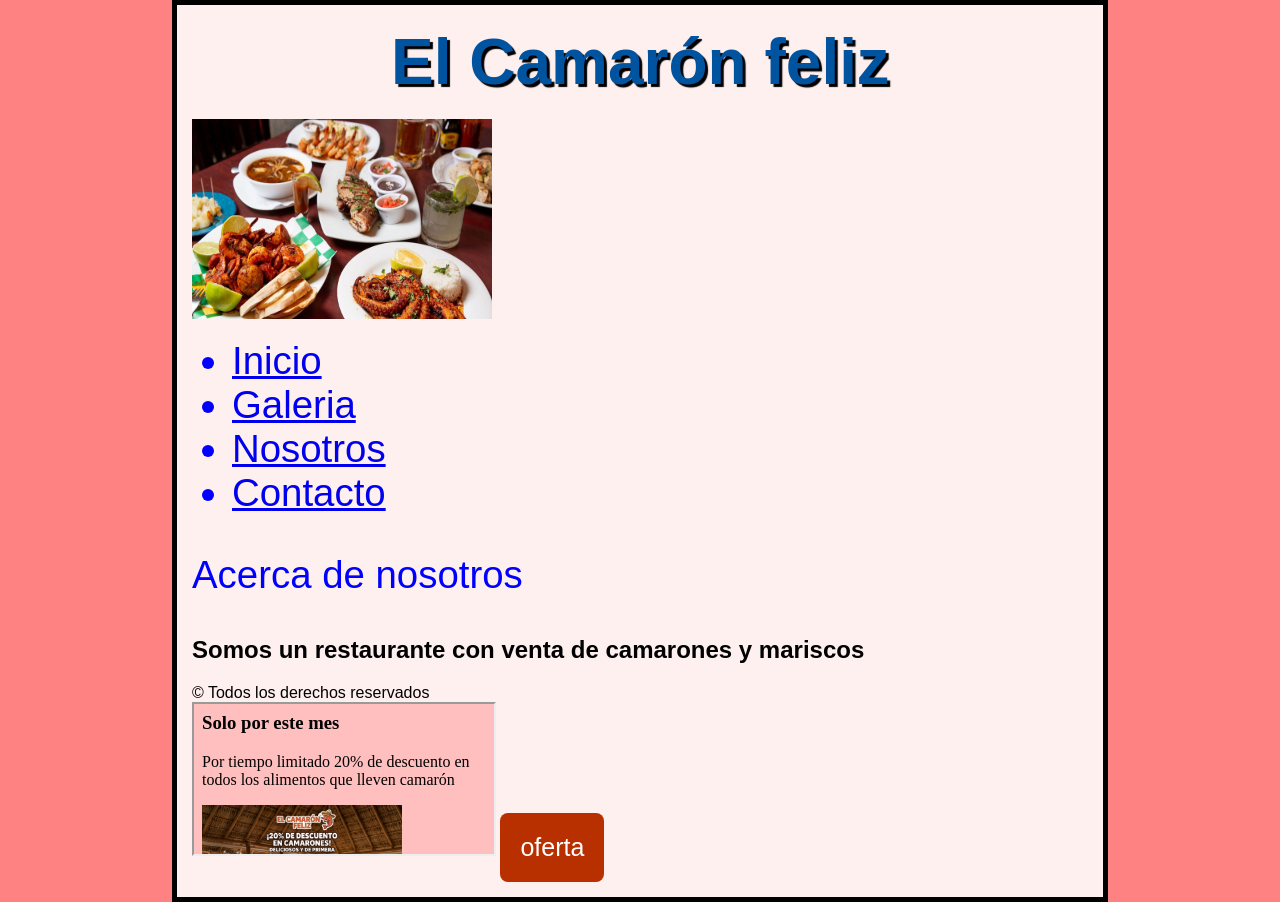
==== index.html @ 866cb832 "Add files via upload" ====
<!DOCTYPE html>
<html>
<head>
<link rel="icon" type="image/x-icon" href="camarónfeliz.ico">
<title>El Camarón feliz</title>
<meta charset="UTF-8">
<link rel="stylesheet" href="estiloindex.css">
<style>
.testbtn {
  background-color: #B82F00;
  color: white;
  font-size: 25px;
  padding: 20px;
  border: none;
  border-radius: 8px;
  cursor: pointer;
}

.testbtn:hover {
  background-color: #4534E3;
}
</style>
</head>
<body>
<div>
<h1>El Camarón feliz</h1>
<img src="platillos-de-mariscos.jpg" alt="Girl in a jacket" style="width:300px;height:200px;">

<ul>
<li><a href="index.html">Inicio</a></li>
<li><a href="galeria.html">Galeria</a></li>
<li><a href="nosotros.html">Nosotros</a></li>
<li><a href="contacto.html">Contacto</a></li>
</ul>
</div>
<div>
<p>Acerca de nosotros</p>
<h2>Somos un restaurante con venta de camarones y mariscos</h2>
</div>
<div>&copy; Todos los derechos reservados</div>
<iframe src="Anuncion.html" title="description"></iframe>
<button class="testbtn">oferta</button>
</body>
</html>
---- estiloindex.css ----
html {
  background-color: #FF8282;
  font-family: "Open Sans", sans-serif;
  margin: 0; 
  padding: 0;
  box-sizing: border-box;
}

body {
  width: 70%;
  margin: 0 auto;
  background-color: #FFF0F0;
  padding: 0 15px 15px 15px;
  border: 5px solid black;
  }

h1 {
  text-align: center;
  margin: 0;
  padding: 10px 0;
  color: #BA001F;
 }

 p{
  color: blue;
 }

li {
  color: blue;
 }
}

@media only screen and (max-width: 400px) {
  h1 {
    font-size: 2vw; 
    text-align: center;
    margin: 0;
    padding: 10px 0;
    color: #BA001F;
    text-shadow: 3px 3px 1px black;
}

 p{
    font-size: 1vw;  
  }
}


@media only screen and (min-width: 401px) and (max-width: 1980px){
  h1 {
    font-size: 5vw;
    text-align: center;
    margin: 0;
    padding: 20px 0;
    color: #00539F;
    text-shadow: 3px 3px 1px black;
  }
 p{
      font-size: 3vw;
 }

li {
    font-size: 3vw;
  }
}
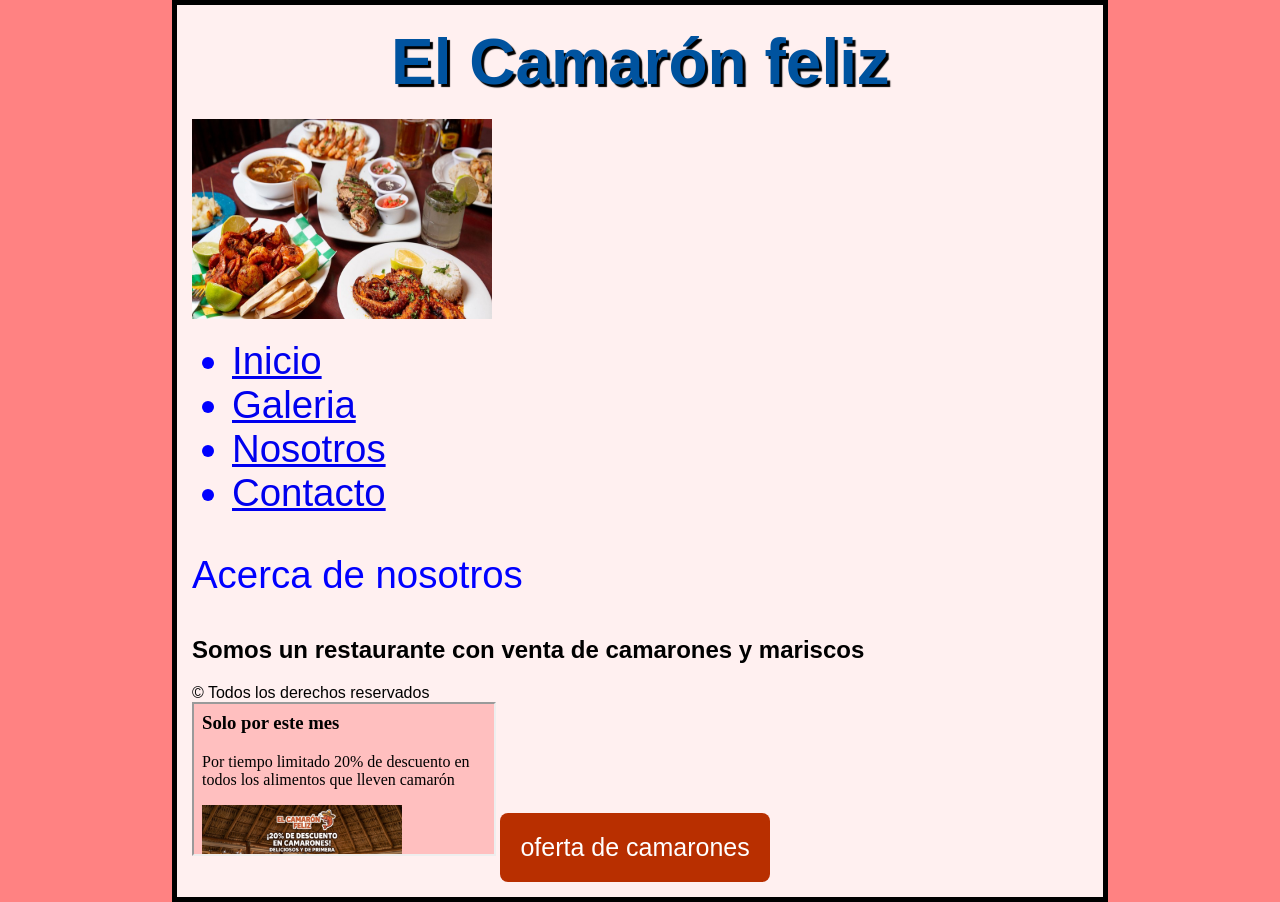
==== commit 70d3faa2: "Update index.html" ====
--- a/index.html
+++ b/index.html
@@ -17,15 +17,15 @@
 }
 
 .testbtn:hover {
-  background-color: #4534E3;
+  background-color: #590202;
 }
 </style>
 </head>
 <body>
 <div>
 <h1>El Camarón feliz</h1>
-<img src="platillos-de-mariscos.jpg" alt="Girl in a jacket" style="width:300px;height:200px;">
 
+  <img src="platillos-de-mariscos.jpg" alt="Girl in a jacket" style="width:300px;height:200px;">
 <ul>
 <li><a href="index.html">Inicio</a></li>
 <li><a href="galeria.html">Galeria</a></li>
@@ -39,6 +39,6 @@
 </div>
 <div>&copy; Todos los derechos reservados</div>
 <iframe src="Anuncion.html" title="description"></iframe>
-<button class="testbtn">oferta</button>
+<button class="testbtn">oferta de camarones</button>
 </body>
-</html>   +</html>   
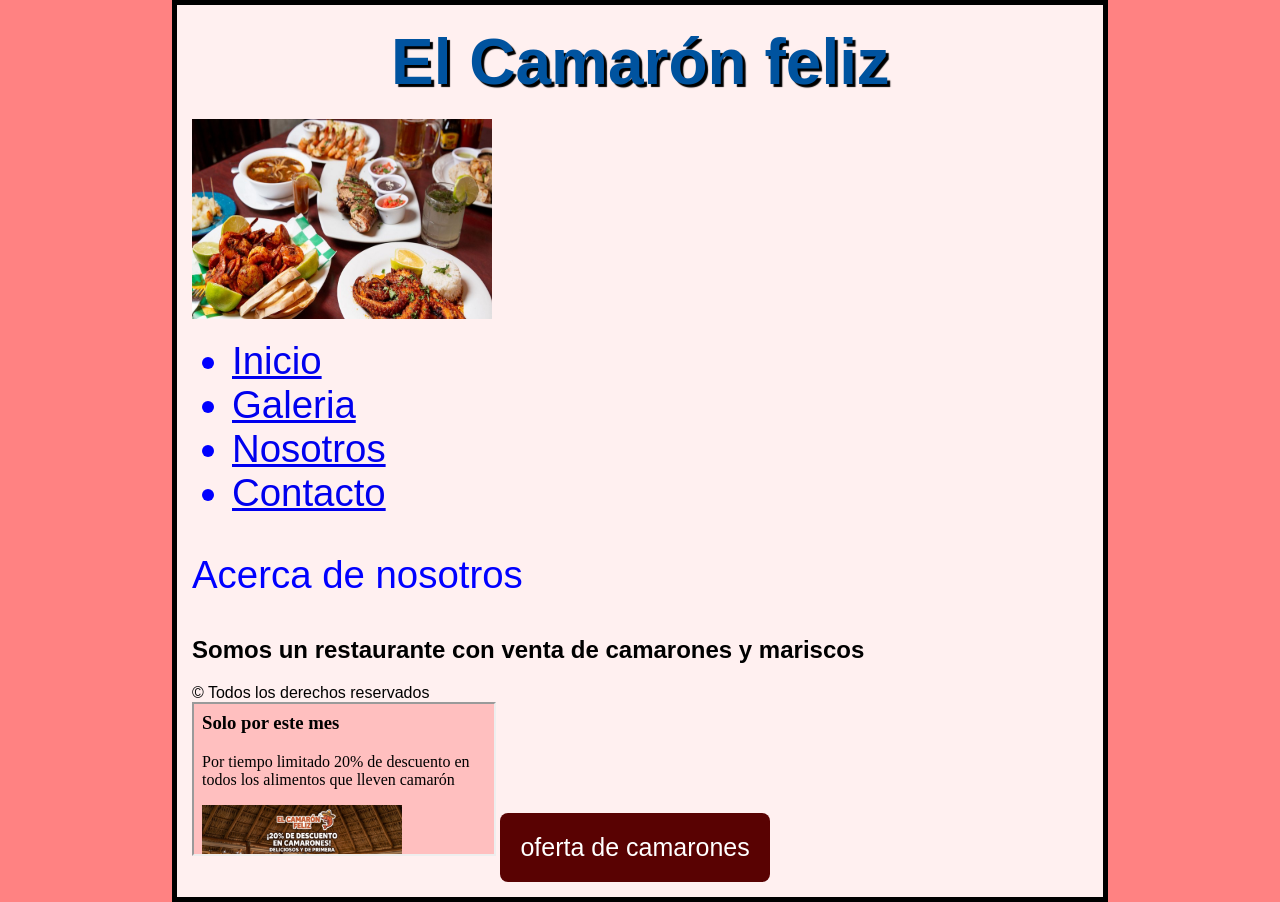
==== commit 5b053d1a: "Update index.html" ====
--- a/index.html
+++ b/index.html
@@ -7,7 +7,7 @@
 <link rel="stylesheet" href="estiloindex.css">
 <style>
 .testbtn {
-  background-color: #B82F00;
+  background-color: #590202;
   color: white;
   font-size: 25px;
   padding: 20px;
